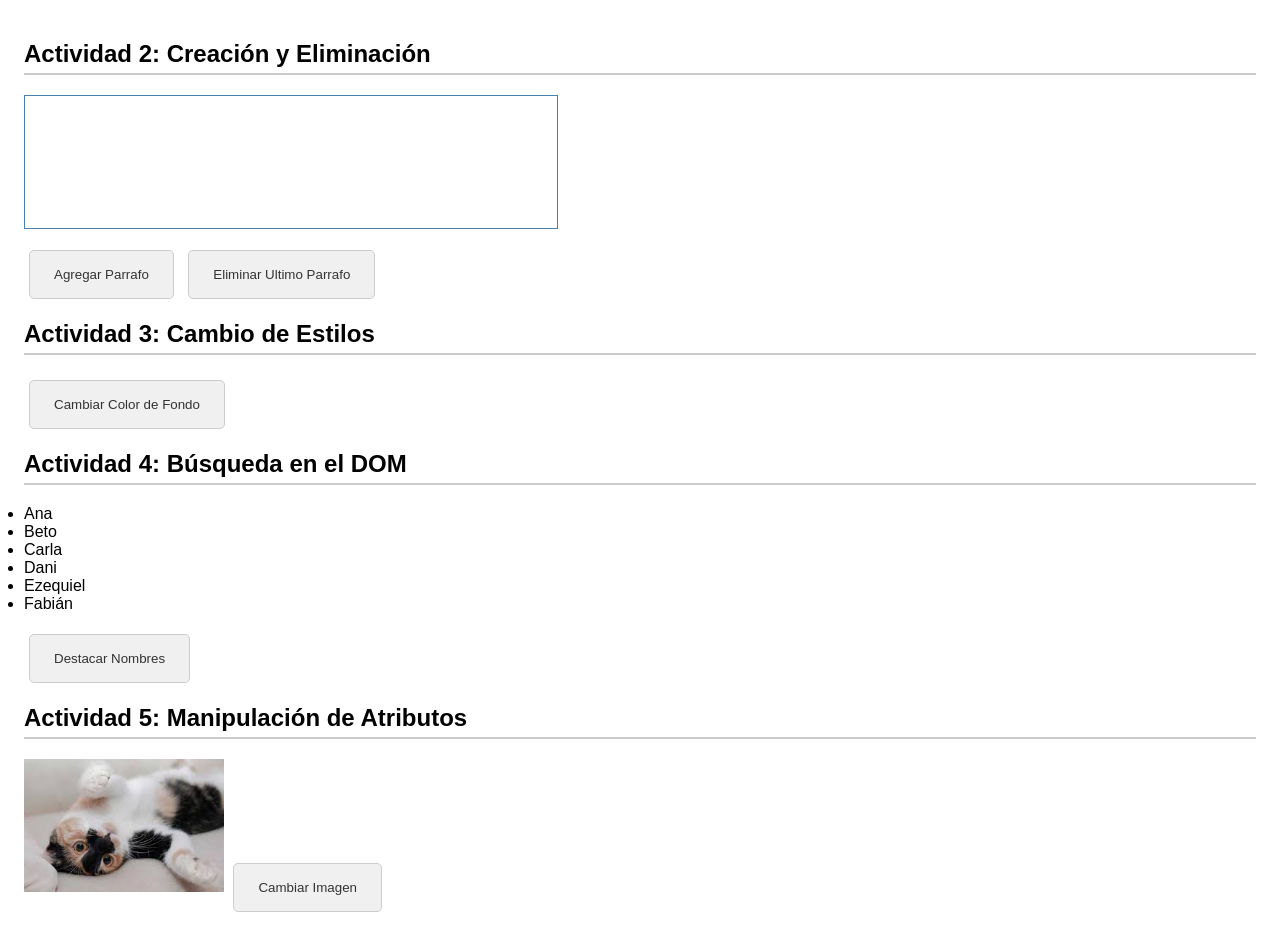
==== CLASE 1/index.html @ 5f7a5fad "Ejercitacion sobre el DOM" ====
<!DOCTYPE html>
<html lang="es">

<head>
    <meta charset="UTF-8">
    <meta name="viewport" content="width=device-width, initial-scale=1.0">
    <title>Ejercitacion 1</title>
    <link rel="stylesheet" href="styles/styles.css">
</head>

<body>

    <h2>Actividad 2: Creación y Eliminación</h2>
    <div id="contenedor"></div>

    <button id="btn-agregar">Agregar Parrafo</button>
    <button id="btn-eliminar">Eliminar Ultimo Parrafo</button>

    <div class="seccion-cambiar-color">
        <h2>Actividad 3: Cambio de Estilos</h2>
        <button id="btn-color">Cambiar Color de Fondo</button>
    </div>

    <div class="seccion-actividad-4">
        <h2>Actividad 4: Búsqueda en el DOM</h2>

        <ul id="lista-nombres">
            <li>Ana</li>
            <li class="destacado">Beto</li>
            <li>Carla</li>
            <li class="destacado">Dani</li>
            <li>Ezequiel</li>
            <li class="destacado">Fabián</li>
        </ul>

        <button id="btn-destacar">Destacar Nombres</button>
    </div>

    <div class="seccion-actividad-5">
        <h2>Actividad 5: Manipulación de Atributos</h2>

        <img id="mi-imagen" src="imagen_original.jpg" alt="Imagen Original" width="200">

        <button id="btn-cambiar-imagen">Cambiar Imagen</button>
    </div>

    <script src="app.js"></script>

</body>

</html>
---- CLASE 1/styles/styles.css ----
* {
    padding: 0;
    border: 0;
}

body {
    font-family: sans-serif;
    padding: 1rem;
    min-height: 100vh;
    transition: background-color 0.5s ease;
}

h2 {
    border-bottom: 2px solid #ccc;
    padding-bottom: 5px;
    margin-top: 1rem;
}

#contenedor {
    border: 1px solid steelblue;
    padding: 1rem;
    min-height: 100px;
    margin: 1rem 0;
    max-width: 500px;
}

button {
    margin: 5px;
    padding: 1rem 1.5rem;
    cursor: pointer;
    background-color: #f0f0f0;
    color: #333;
    border: 1px solid #ccc;
    border-radius: 5px;
    transition: background-color 0.3s ease, transform 0.1s ease;
}

button:hover {
    background-color: steelblue; 
    color: white; 
    border-color: steelblue;
    box-shadow: 0 4px 8px rgba(0, 0, 0, 0.2); 
}
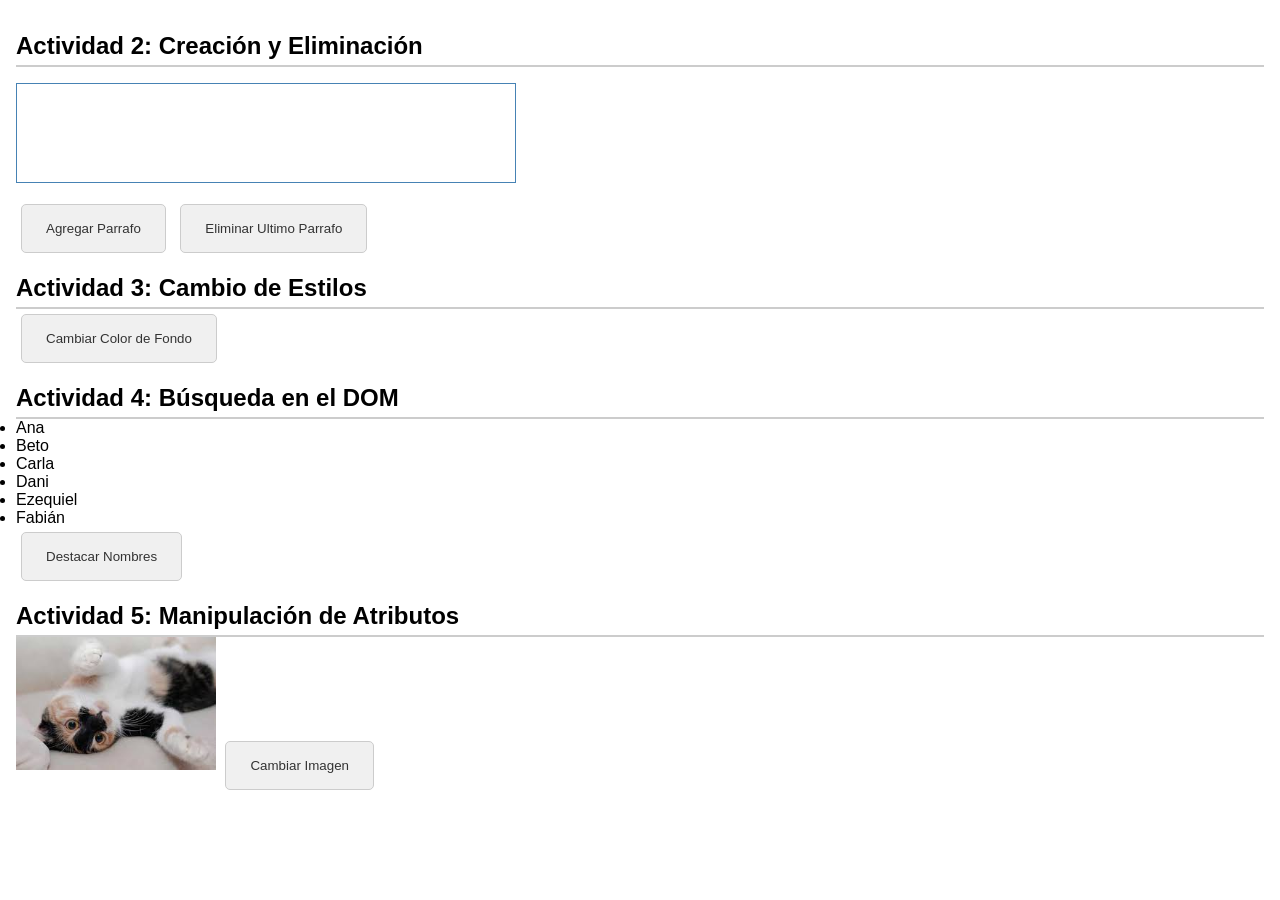
==== commit 0d5bfd75: "Practica con Keydown y stopPropagation(), y agregue estilos" ====
--- a/CLASE 1/index.html
+++ b/CLASE 1/index.html
@@ -4,7 +4,7 @@
 <head>
     <meta charset="UTF-8">
     <meta name="viewport" content="width=device-width, initial-scale=1.0">
-    <title>Ejercitacion 1</title>
+    <title>Ejercitacion | Clase 1</title>
     <link rel="stylesheet" href="styles/styles.css">
 </head>
 
--- a/CLASE 1/styles/styles.css
+++ b/CLASE 1/styles/styles.css
@@ -1,6 +1,7 @@
 * {
     padding: 0;
-    border: 0;
+    margin: 0;
+    box-sizing: border-box;
 }
 
 body {
